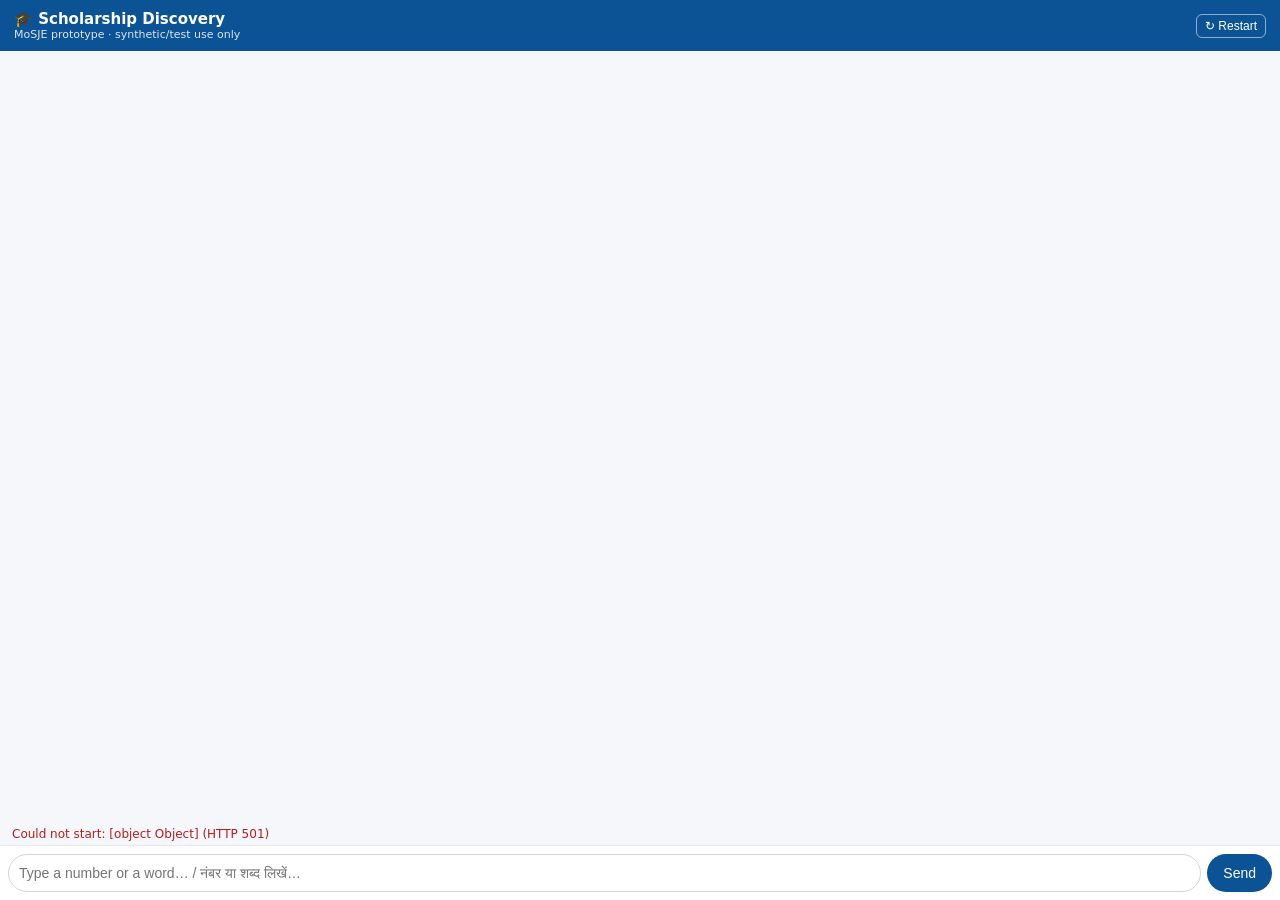
==== app/static/companion.html @ 75e41b66 "Add files via upload" ====
<!doctype html>
<html lang="en">
<head>
<meta charset="utf-8">
<meta name="viewport" content="width=device-width,initial-scale=1">
<title>Scholarship Discovery Companion</title>
<style>
  :root{--brand:#0b5394;--bg:#f5f7fb;--bot:#ffffff;--me:#dcf2e6}
  *{box-sizing:border-box} html,body{height:100%;margin:0}
  body{font-family:system-ui,-apple-system,"Segoe UI",Roboto,"Noto Sans Devanagari",Arial,sans-serif;background:var(--bg);display:flex;flex-direction:column}
  header{background:var(--brand);color:#fff;padding:10px 14px;display:flex;align-items:center;gap:10px}
  header .t{font-weight:600;font-size:15px} header .s{font-size:11px;opacity:.85}
  header button{margin-left:auto;background:transparent;color:#fff;border:1px solid #ffffff88;border-radius:6px;padding:4px 8px;cursor:pointer;font-size:12px}
  #log{flex:1;overflow-y:auto;padding:12px}
  .msg{max-width:88%;margin:6px 0;padding:9px 11px;border-radius:12px;white-space:pre-wrap;line-height:1.35;font-size:14px;box-shadow:0 1px 1px #0001}
  .bot{background:var(--bot);border-top-left-radius:3px}
  .me{background:var(--me);margin-left:auto;border-top-right-radius:3px}
  .card{border:1px solid #e3e8ef;border-radius:10px;padding:8px 10px;margin-top:8px;background:#fbfdff;white-space:normal}
  .card .n{font-weight:600;font-size:13.5px} .card .b{font-size:12.5px;color:#374151;margin-top:3px}
  .card a{font-size:12.5px;color:var(--brand);word-break:break-all}
  .foot{font-size:11.5px;color:#6b7280;margin-top:8px;white-space:normal}
  .opts{display:flex;flex-wrap:wrap;gap:6px;margin:6px 0 10px}
  .opts button{border:1px solid var(--brand);color:var(--brand);background:#fff;border-radius:16px;padding:6px 11px;font-size:13px;cursor:pointer}
  .opts button:hover{background:var(--brand);color:#fff}
  .opts.many{max-height:180px;overflow-y:auto}
  form{display:flex;gap:6px;padding:8px;background:#fff;border-top:1px solid #e5e7eb}
  input{flex:1;padding:10px;border:1px solid #d1d5db;border-radius:20px;font-size:14px}
  form button{background:var(--brand);color:#fff;border:0;border-radius:20px;padding:0 16px;font-size:14px;cursor:pointer}
  .err{color:#b91c1c;font-size:12px;padding:4px 12px}
  .typing{font-size:12px;color:#6b7280;padding:0 12px 6px}
</style>
</head>
<body>
<header>
  <div><div class="t">🎓 Scholarship Discovery</div><div class="s">MoSJE prototype · synthetic/test use only</div></div>
  <button id="restart" title="Start again">↻ Restart</button>
</header>
<div id="log" aria-live="polite"></div>
<div id="typing" class="typing" hidden>…</div>
<div id="err" class="err" hidden></div>
<form id="f" autocomplete="off">
  <input id="inp" placeholder="Type a number or a word… / नंबर या शब्द लिखें…" aria-label="Your reply">
  <button type="submit">Send</button>
</form>
<script>
(function () {
  const qs = new URLSearchParams(location.search);
  const API = (qs.get("api") || location.origin).replace(/\/$/, "");
  const log = document.getElementById("log"), inp = document.getElementById("inp");
  const errBox = document.getElementById("err"), typing = document.getElementById("typing");
  const KEY = "mosje_p2_companion";
  // entry-source params (outreach link, share link, utm) -> sent once when the session starts
  const ENTRY_KEYS = ["src", "om", "r", "ref", "utm_source", "utm_medium", "utm_campaign", "utm_content", "utm_term"];
  const entry = {}; ENTRY_KEYS.forEach(k => { if (qs.get(k)) entry[k] = qs.get(k); });
  const hasEntry = Object.keys(entry).length > 0;
  let sid = qs.get("session"), token = qs.get("token");
  if (!sid && !hasEntry) { try { const s = JSON.parse(sessionStorage.getItem(KEY) || "null"); if (s) { sid = s.sid; token = s.token; } } catch (e) {} }

  function save() { try { sessionStorage.setItem(KEY, JSON.stringify({ sid, token })); } catch (e) {} }
  function el(tag, cls, text) { const e = document.createElement(tag); if (cls) e.className = cls; if (text != null) e.textContent = text; return e; }
  function scroll() { log.scrollTop = log.scrollHeight; }
  function showErr(m) { errBox.textContent = m; errBox.hidden = !m; }
  function clearOpts() { log.querySelectorAll(".opts").forEach(o => o.remove()); }

  function renderBot(r) {
    clearOpts();
    const b = el("div", "msg bot", (r.text || "").replace(/\*([^*\n]+)\*/g, "$1"));  // strip WhatsApp *bold*
    (r.cards || []).forEach(c => {
      const card = el("div", "card");
      card.appendChild(el("div", "n", c.rank + ". " + c.name));
      if (c.benefit) card.appendChild(el("div", "b", c.benefit));
      if (c.apply_url) { const a = el("a", null, c.apply_url); a.href = c.apply_url; a.target = "_blank"; a.rel = "noopener"; card.appendChild(a); }
      b.appendChild(card);
    });
    if (r.footer) b.appendChild(el("div", "foot", r.footer));
    if (r.share && r.share.web_link) {
      const sh = el("div", "card");
      sh.appendChild(el("div", "n", "Share: " + r.share.share_code));
      [["Web link", r.share.web_link], ["WhatsApp link", r.share.whatsapp_link]].forEach(([l, u]) => {
        if (!u) return; const a = el("a", null, l); a.href = u; a.target = "_blank"; a.rel = "noopener";
        sh.appendChild(el("div", null)).appendChild(a);
      });
      b.appendChild(sh);
    }
    log.appendChild(b);
    if (r.options && r.options.length) {
      const o = el("div", "opts" + (r.options.length > 8 ? " many" : ""));
      r.options.forEach(op => { const btn = el("button", null, op.label); btn.type = "button"; btn.onclick = () => send(op.id, op.label); o.appendChild(btn); });
      log.appendChild(o);
    }
    scroll();
  }

  async function call(method, path, body) {
    const h = { "Content-Type": "application/json" };
    if (token) h["X-Session-Token"] = token;
    const res = await fetch(API + path, { method, headers: h, body: body ? JSON.stringify(body) : undefined });
    const data = await res.json().catch(() => ({}));
    if (!res.ok) { const d = data.detail || {}; throw new Error((d.message || d || res.statusText) + " (HTTP " + res.status + ")"); }
    return data;
  }

  async function start() {
    showErr(""); log.innerHTML = "";
    try {
      const lang = qs.get("lang");
      const body = {}; if (lang) body.language = lang; if (hasEntry) body.entry = entry;
      const d = await call("POST", "/v1/chat/sessions", body);
      sid = d.session_id; token = d.session_token; save(); renderBot(d.reply);
    } catch (e) { showErr("Could not start: " + e.message); }
  }

  async function resume() {
    try {
      const d = await call("GET", "/v1/chat/sessions/" + encodeURIComponent(sid));
      (d.transcript || []).slice(-12, -1).forEach(m => log.appendChild(el("div", "msg " + (m.direction === "in" ? "me" : "bot"), m.text)));
      if (d.last_reply) renderBot(d.last_reply); else scroll();
    } catch (e) { sid = null; token = null; start(); }
  }

  async function send(text, shown) {
    text = (text || "").trim(); if (!text || !sid) return;
    clearOpts(); log.appendChild(el("div", "msg me", shown || text)); scroll();
    typing.hidden = false; showErr("");
    try {
      const d = await call("POST", "/v1/chat/sessions/" + encodeURIComponent(sid) + "/messages", { text });
      if (d.session_id !== sid) { sid = d.session_id; save(); }
      if (d.reply && d.reply.text) renderBot(d.reply);
    } catch (e) { showErr(e.message); }
    typing.hidden = true;
  }

  document.getElementById("f").addEventListener("submit", ev => { ev.preventDefault(); const v = inp.value; inp.value = ""; send(v); });
  document.getElementById("restart").onclick = () => sid ? send("restart", "↻") : start();
  if (sid && token) { save(); resume(); } else start();
})();
</script>
</body>
</html>
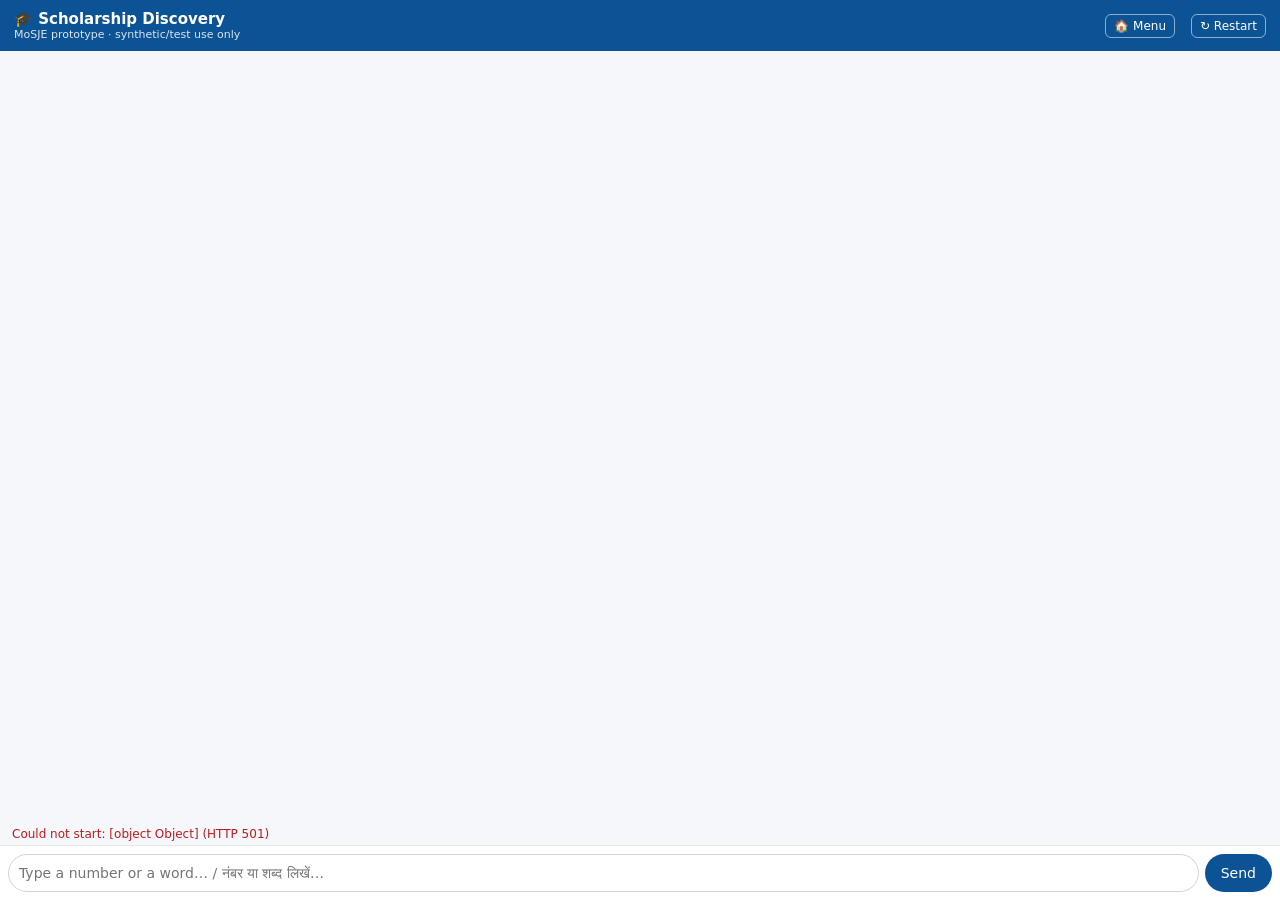
==== commit e76088ab: "Add files via upload" ====
--- a/app/static/companion.html
+++ b/app/static/companion.html
@@ -7,21 +7,47 @@
 <style>
   :root{--brand:#0b5394;--bg:#f5f7fb;--bot:#ffffff;--me:#dcf2e6}
   *{box-sizing:border-box} html,body{height:100%;margin:0}
-  body{font-family:system-ui,-apple-system,"Segoe UI",Roboto,"Noto Sans Devanagari",Arial,sans-serif;background:var(--bg);display:flex;flex-direction:column}
+  body{font-family:system-ui,-apple-system,"Segoe UI",Roboto,"Noto Sans","Noto Sans Devanagari","Noto Sans Bengali","Noto Sans Tamil","Noto Sans Telugu","Noto Sans Kannada","Noto Sans Malayalam","Noto Sans Oriya","Noto Sans Gujarati","Noto Sans Gurmukhi","Nirmala UI",Arial,sans-serif;background:var(--bg);display:flex;flex-direction:column}
   header{background:var(--brand);color:#fff;padding:10px 14px;display:flex;align-items:center;gap:10px}
   header .t{font-weight:600;font-size:15px} header .s{font-size:11px;opacity:.85}
-  header button{margin-left:auto;background:transparent;color:#fff;border:1px solid #ffffff88;border-radius:6px;padding:4px 8px;cursor:pointer;font-size:12px}
+  header #menu{margin-left:auto} header button{background:transparent;color:#fff;border:1px solid #ffffff88;border-radius:6px;padding:4px 8px;cursor:pointer;font-size:12px}
   #log{flex:1;overflow-y:auto;padding:12px}
   .msg{max-width:88%;margin:6px 0;padding:9px 11px;border-radius:12px;white-space:pre-wrap;line-height:1.35;font-size:14px;box-shadow:0 1px 1px #0001}
   .bot{background:var(--bot);border-top-left-radius:3px}
   .me{background:var(--me);margin-left:auto;border-top-right-radius:3px}
   .card{border:1px solid #e3e8ef;border-radius:10px;padding:8px 10px;margin-top:8px;background:#fbfdff;white-space:normal}
   .card .n{font-weight:600;font-size:13.5px} .card .b{font-size:12.5px;color:#374151;margin-top:3px}
+  .tag{display:inline-block;font-size:10.5px;font-weight:600;color:#0b5394;background:#e8f0fb;border-radius:8px;padding:1px 7px;margin-left:4px;vertical-align:1px}
+  .card .chk{font-size:12px;color:#92400e;background:#fef3c7;border-radius:6px;padding:3px 6px;margin-top:5px}
+  .card button.view{margin-top:7px;border:1px solid var(--brand);background:var(--brand);color:#fff;border-radius:14px;padding:4px 11px;font-size:12.5px;cursor:pointer}
+  .sec{font-size:12px;font-weight:600;color:#92400e;margin-top:10px}
+  .detail{border:1px solid #cfdcec;border-radius:12px;background:#fff;padding:10px 12px;white-space:normal}
+  .detail h3{margin:0 0 6px;font-size:15px;line-height:1.3}
+  .detail table{border-collapse:collapse;width:100%;font-size:12.8px}
+  .detail td{border-top:1px solid #eef2f7;padding:5px 4px;vertical-align:top}
+  .detail td.k{color:#6b7280;width:36%;font-weight:600}
+  .detail .na{color:#9ca3af;font-style:italic}
+  .detail .link{margin-top:8px;font-size:12.8px} .detail .link a{color:var(--brand);word-break:break-all}
+  .detail .note{margin-top:8px;font-size:12px;color:#1f2937;background:#eef6ff;border-radius:8px;padding:6px 8px}
+  .card .row{font-size:12.5px;color:#374151;margin-top:3px} .card .row b{color:#111827;font-weight:600}
+  .card .dept{font-size:11.5px;color:#4b5563;margin-top:2px}
+  .detail .short td.k{width:34%} .detail details{margin-top:8px} .detail summary{cursor:pointer;font-weight:600;font-size:13px;color:var(--brand)}
+  .langbox{display:flex;gap:6px;margin:6px 0 10px;align-items:center}
+  .langbox select{font-family:inherit;flex:1;max-width:320px;padding:8px;border:1px solid var(--brand);border-radius:10px;font-size:14px;background:#fff}
+  .langbox button,.sharebtns button,.sharebtns a{border:1px solid var(--brand);background:var(--brand);color:#fff;border-radius:16px;padding:6px 12px;font-size:13px;cursor:pointer;text-decoration:none;display:inline-block}
+  .sharemsg{white-space:pre-wrap;overflow-wrap:anywhere;font-size:12.8px;background:#f3f4f6;border-radius:8px;padding:8px;margin-top:6px}
+  .card .sharebtns a,.card .sharebtns a:visited{color:#fff;font-size:13px;word-break:normal}
+  .sharebtns{display:flex;flex-wrap:wrap;gap:6px;margin-top:8px}
+  .opts.stars button{font-size:18px;padding:4px 10px;line-height:1.1;text-align:center}
+  .opts.stars button small{display:block;font-size:10.5px;color:inherit}
   .card a{font-size:12.5px;color:var(--brand);word-break:break-all}
   .foot{font-size:11.5px;color:#6b7280;margin-top:8px;white-space:normal}
   .opts{display:flex;flex-wrap:wrap;gap:6px;margin:6px 0 10px}
+  button,select,input{font-family:inherit}
   .opts button{border:1px solid var(--brand);color:var(--brand);background:#fff;border-radius:16px;padding:6px 11px;font-size:13px;cursor:pointer}
   .opts button:hover{background:var(--brand);color:#fff}
+  .opts button.nav{border-color:#9ca3af;color:#374151;background:#f9fafb}
+  .opts button.nav:hover{background:#374151;color:#fff}
   .opts.many{max-height:180px;overflow-y:auto}
   form{display:flex;gap:6px;padding:8px;background:#fff;border-top:1px solid #e5e7eb}
   input{flex:1;padding:10px;border:1px solid #d1d5db;border-radius:20px;font-size:14px}
@@ -33,7 +59,8 @@
 <body>
 <header>
   <div><div class="t">🎓 Scholarship Discovery</div><div class="s">MoSJE prototype · synthetic/test use only</div></div>
-  <button id="restart" title="Start again">↻ Restart</button>
+  <button id="menu" title="Main menu">🏠 Menu</button>
+  <button id="restart" title="Start again" style="margin-left:6px">↻ Restart</button>
 </header>
 <div id="log" aria-live="polite"></div>
 <div id="typing" class="typing" hidden>…</div>
@@ -62,30 +89,108 @@
   function showErr(m) { errBox.textContent = m; errBox.hidden = !m; }
   function clearOpts() { log.querySelectorAll(".opts").forEach(o => o.remove()); }
 
+  const strip = t => (t || "").replace(/\*([^*\n]+)\*/g, "$1");     // strip WhatsApp *bold*
+
+  function link(u) { const a = el("a", null, u); a.href = u; a.target = "_blank"; a.rel = "noopener"; return a; }
+  const isUrl = v => /^https?:\/\//.test(v || "");
+
+  function shortRows(items, cls) {          // Description / Eligibility / Required documents / Application
+    const tb = el("table", cls);
+    items.forEach(r => {
+      const tr = el("tr"); tr.appendChild(el("td", "k", r.label));
+      const v = el("td", r.na ? "na" : null); if (isUrl(r.value)) v.appendChild(link(r.value)); else v.textContent = r.value;
+      tr.appendChild(v); tb.appendChild(tr);
+    });
+    return tb;
+  }
+
+  function renderDetail(d) {
+    const box = el("div", "msg bot detail");
+    const h = el("h3", null, d.title); if (d.tag) h.appendChild(el("span", "tag", d.tag)); box.appendChild(h);
+    if (d.department) box.appendChild(el("div", "dept", d.department));
+    box.appendChild(shortRows(d.short || [], "short"));
+    if (d.link_note) box.appendChild(el("div", "na", d.link_note));
+    const more = el("details"); more.appendChild(el("summary", null, d.more_label || "More details"));
+    const tb = el("table");
+    (d.rows || []).forEach(r => {
+      const tr = el("tr"); tr.appendChild(el("td", "k", r.label));
+      tr.appendChild(el("td", r.na ? "na" : null, r.value)); tb.appendChild(tr);
+    });
+    more.appendChild(tb); box.appendChild(more);
+    if (d.note) box.appendChild(el("div", "note", d.note));
+    return box;
+  }
+
+  function renderShare(sh, b) {
+    const L = sh.labels || {};
+    const box = el("div", "card");
+    if (sh.message) {
+      box.appendChild(el("div", "sharemsg", sh.message));
+      const btns = el("div", "sharebtns");
+      if (sh.whatsapp_share_url) { const a = link(sh.whatsapp_share_url); a.textContent = "🟢 " + (L.whatsapp || "WhatsApp"); btns.appendChild(a); }
+      if (sh.email_url) { const a = el("a", null, "✉️ " + (L.email || "Email")); a.href = sh.email_url; btns.appendChild(a); }
+      const cp = el("button", null, "📋 " + (L.copy || "Copy")); cp.type = "button";
+      cp.onclick = async () => {
+        try { await navigator.clipboard.writeText(sh.message); }
+        catch (e) { const ta = el("textarea"); ta.value = sh.message; document.body.appendChild(ta); ta.select(); document.execCommand("copy"); ta.remove(); }
+        cp.textContent = "✅ " + (L.copied || "Copied");
+      };
+      btns.appendChild(cp);
+      if (navigator.share) {
+        const ns = el("button", null, "📤 " + (L.more || "Share…")); ns.type = "button";
+        ns.onclick = () => navigator.share({ title: sh.subject || "", text: sh.message }).catch(() => {});
+        btns.appendChild(ns);
+      }
+      box.appendChild(btns);
+    } else if (sh.web_link) {
+      box.appendChild(el("div", "n", "🔗 " + sh.share_code));
+      [sh.web_link, sh.whatsapp_link].forEach(u => { if (u) box.appendChild(el("div")).appendChild(link(u)); });
+    }
+    b.appendChild(box);
+  }
+
   function renderBot(r) {
     clearOpts();
-    const b = el("div", "msg bot", (r.text || "").replace(/\*([^*\n]+)\*/g, "$1"));  // strip WhatsApp *bold*
+    const view = r.view || "";
+    const b = r.detail ? renderDetail(r.detail) : el("div", "msg bot", strip(view.startsWith("SHARE:") && r.share ? (r.text || "").split("\n\n")[0] : r.text));
+    let sec = false;
+    const cardIds = new Set();
     (r.cards || []).forEach(c => {
+      cardIds.add(String(c.rank));
+      if (c.check && !sec && r.section_label) { b.appendChild(el("div", "sec", "⚠️ " + r.section_label)); sec = true; }
       const card = el("div", "card");
-      card.appendChild(el("div", "n", c.rank + ". " + c.name));
-      if (c.benefit) card.appendChild(el("div", "b", c.benefit));
-      if (c.apply_url) { const a = el("a", null, c.apply_url); a.href = c.apply_url; a.target = "_blank"; a.rel = "noopener"; card.appendChild(a); }
+      const n = el("div", "n", c.rank + ". " + c.name); if (c.tag) n.appendChild(el("span", "tag", c.tag));
+      card.appendChild(n);
+      if (c.department) card.appendChild(el("div", "dept", c.department));
+      // Update 2: compact listing - Description / Eligibility / Documents / Application are shown only in "View details"
+      const v = el("button", "view", "🔎 " + (c.view_label || "View details")); v.type = "button";
+      v.onclick = () => send(String(c.rank), c.rank + ". " + c.name); card.appendChild(v);
       b.appendChild(card);
     });
     if (r.footer) b.appendChild(el("div", "foot", r.footer));
-    if (r.share && r.share.web_link) {
-      const sh = el("div", "card");
-      sh.appendChild(el("div", "n", "Share: " + r.share.share_code));
-      [["Web link", r.share.web_link], ["WhatsApp link", r.share.whatsapp_link]].forEach(([l, u]) => {
-        if (!u) return; const a = el("a", null, l); a.href = u; a.target = "_blank"; a.rel = "noopener";
-        sh.appendChild(el("div", null)).appendChild(a);
+    if (r.share) renderShare(r.share, b);
+    log.appendChild(b);
+    let opts = r.options || [];
+    if (view === "LANG") {                      // language: one alphabetical dropdown + Continue
+      const items = opts.filter(o => (o.kind || "item") === "item");
+      const box = el("div", "langbox opts");
+      const sel = el("select"); sel.setAttribute("aria-label", "Language");
+      items.forEach(o => { const op = el("option", null, o.label); op.value = o.id; if (o.selected) op.selected = true; sel.appendChild(op); });
+      const cur = (r.language || "en"), en = items.find(o => o.code === cur); if (en) sel.value = en.id;
+      const go = el("button", null, (r.ui && r.ui.continue) || "Continue ▶"); go.type = "button";
+      go.onclick = () => send(sel.value, sel.options[sel.selectedIndex].text);
+      box.appendChild(sel); box.appendChild(go); log.appendChild(box);
+      opts = opts.filter(o => o.kind === "nav");
+    }
+    if (opts.length) {
+      const stars = view === "FEEDBACK_RATING";
+      const o = el("div", "opts" + (stars ? " stars" : "") + (opts.length > 8 ? " many" : ""));
+      opts.forEach(op => {
+        if (cardIds.has(String(op.id))) return;                 // scheme rows are the cards' "View details" buttons
+        const btn = el("button", op.kind === "nav" ? "nav" : null, op.label); btn.type = "button";
+        if (stars && (op.kind || "item") === "item") { btn.title = op.desc || ""; btn.appendChild(el("small", null, (op.desc || "").replace(/^\d\s*[–-]\s*/, ""))); }
+        btn.onclick = () => send(op.id, op.label); o.appendChild(btn);
       });
-      b.appendChild(sh);
-    }
-    log.appendChild(b);
-    if (r.options && r.options.length) {
-      const o = el("div", "opts" + (r.options.length > 8 ? " many" : ""));
-      r.options.forEach(op => { const btn = el("button", null, op.label); btn.type = "button"; btn.onclick = () => send(op.id, op.label); o.appendChild(btn); });
       log.appendChild(o);
     }
     scroll();
@@ -125,12 +230,13 @@
     try {
       const d = await call("POST", "/v1/chat/sessions/" + encodeURIComponent(sid) + "/messages", { text });
       if (d.session_id !== sid) { sid = d.session_id; save(); }
-      if (d.reply && d.reply.text) renderBot(d.reply);
+      if (d.reply && (d.reply.text || d.reply.detail)) { renderBot(d.reply); document.documentElement.lang = d.reply.language || "en"; }
     } catch (e) { showErr(e.message); }
     typing.hidden = true;
   }
 
   document.getElementById("f").addEventListener("submit", ev => { ev.preventDefault(); const v = inp.value; inp.value = ""; send(v); });
+  document.getElementById("menu").onclick = () => sid ? send("menu", "🏠") : start();
   document.getElementById("restart").onclick = () => sid ? send("restart", "↻") : start();
   if (sid && token) { save(); resume(); } else start();
 })();
